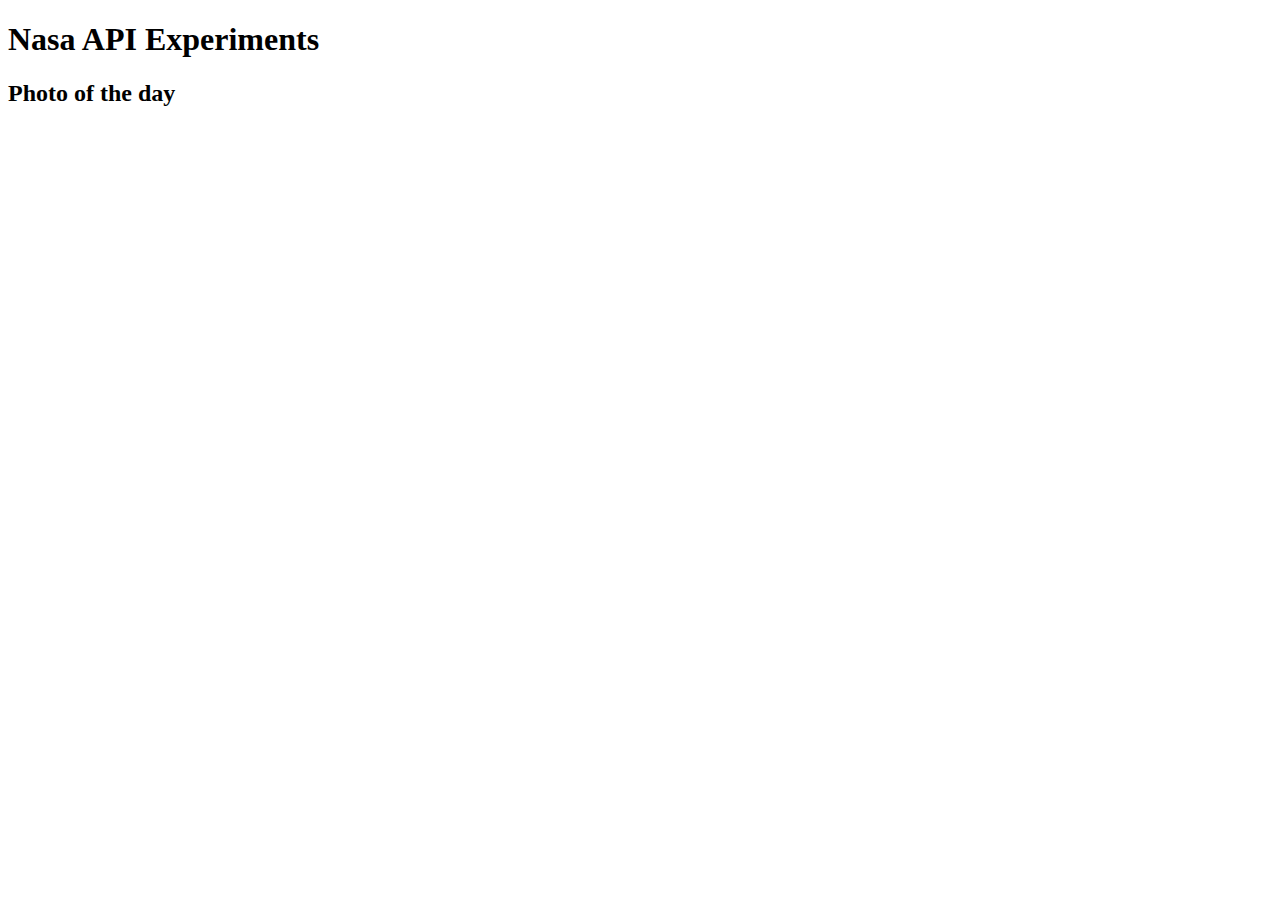
==== project2/index.html @ 763afe5c "Day 3 - started a project that works with the Nasa API" ====
<!DOCTYPE html>
<html lang="en">
<head>
    <meta charset="UTF-8">
    <meta http-equiv="X-UA-Compatible" content="IE=edge">
    <meta name="viewport" content="width=device-width, initial-scale=1.0">
    <title>Document</title>
    <link rel="stylesheet" href="./styles.css">
</head>
<body>
    <main>
        <h1>Nasa API Experiments</h1>
        <div class="card">
            <h2>Photo of the day</h2>
            <!-- <img src="" alt="" id="photoOfDay"> -->
            <div id="container-photoDay">

            </div>
        </div>
    </main>
    <script src="./script.js"></script>
</body>
</html>
---- project2/styles.css ----
img {
    max-width: 100%;
}
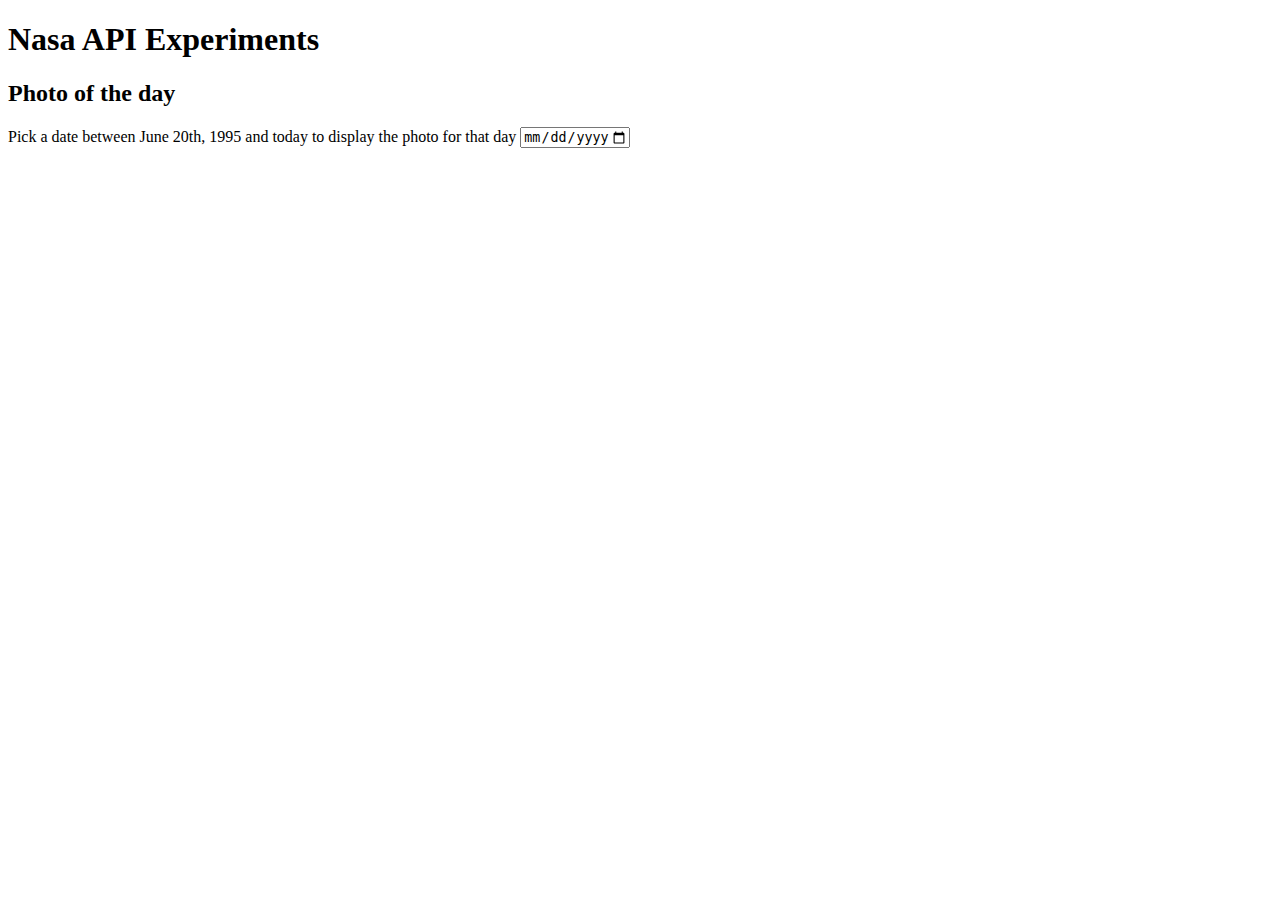
==== commit 903dc784: "Day 3: Added date picker and started working on a random date function" ====
--- a/project2/index.html
+++ b/project2/index.html
@@ -13,6 +13,8 @@
         <div class="card">
             <h2>Photo of the day</h2>
             <!-- <img src="" alt="" id="photoOfDay"> -->
+            <label for="photoDay">Pick a date between June 20th, 1995 and today to display the photo for that day</label>
+            <input type="date" name="photoDay" id="photoDay" min="1995-06-20">
             <div id="container-photoDay">
 
             </div>
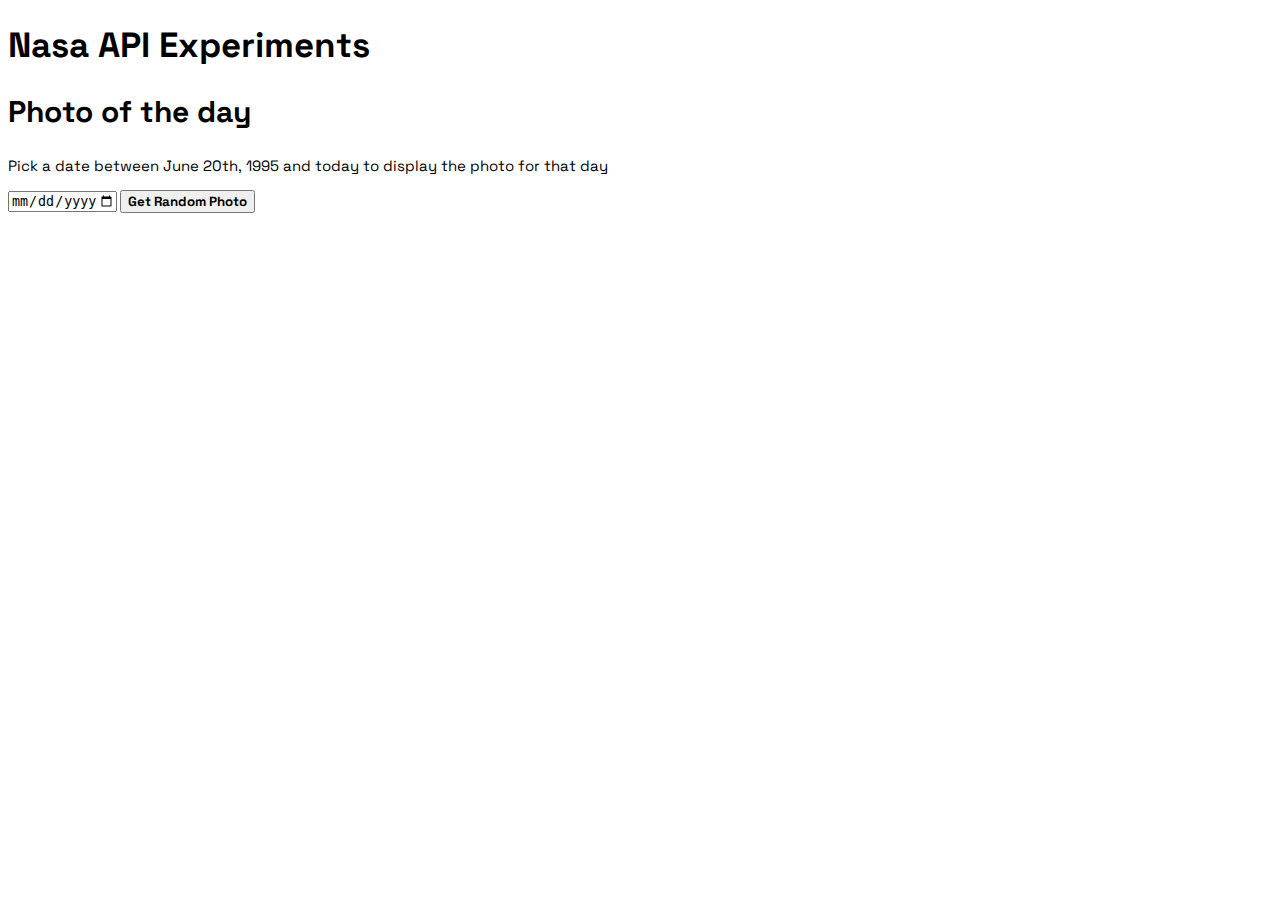
==== commit 4eb8aa95: "Fixed the random function and added some light styling. Still need to add some error handling" ====
--- a/project2/index.html
+++ b/project2/index.html
@@ -12,9 +12,13 @@
         <h1>Nasa API Experiments</h1>
         <div class="card">
             <h2>Photo of the day</h2>
-            <!-- <img src="" alt="" id="photoOfDay"> -->
-            <label for="photoDay">Pick a date between June 20th, 1995 and today to display the photo for that day</label>
-            <input type="date" name="photoDay" id="photoDay" min="1995-06-20">
+            <!-- 03/12/2012 -->
+            <div class="container-btns">
+                <label for="photoDay"><p>Pick a date between June 20th, 1995 and today to display the photo for that day</p></label>
+                <input type="date" name="photoDay" id="photoDay" min="1995-06-20">
+                <button id="btn-randomPhoto">Get Random Photo</button>
+            </div>
+
             <div id="container-photoDay">
 
             </div>
--- a/project2/styles.css
+++ b/project2/styles.css
@@ -1,3 +1,25 @@
+@import url('https://fonts.googleapis.com/css2?family=Space+Grotesk:wght@300;700&display=swap');
+html {
+    font-size: 10px;
+    font-family: 'Space Grotesk', Helvetica, sans-serif;
+}
+button {
+    font-family: 'Space Grotesk', Helvetica, sans-serif;
+    font-weight: bold;
+}
 img {
     max-width: 100%;
-}+}
+h1 {
+    font-size: 3.5rem;
+}
+h2 {
+    font-size: 3rem;
+}
+h3 {
+    font-size: 2rem;
+}
+
+p {
+    font-size: 1.5rem;
+}
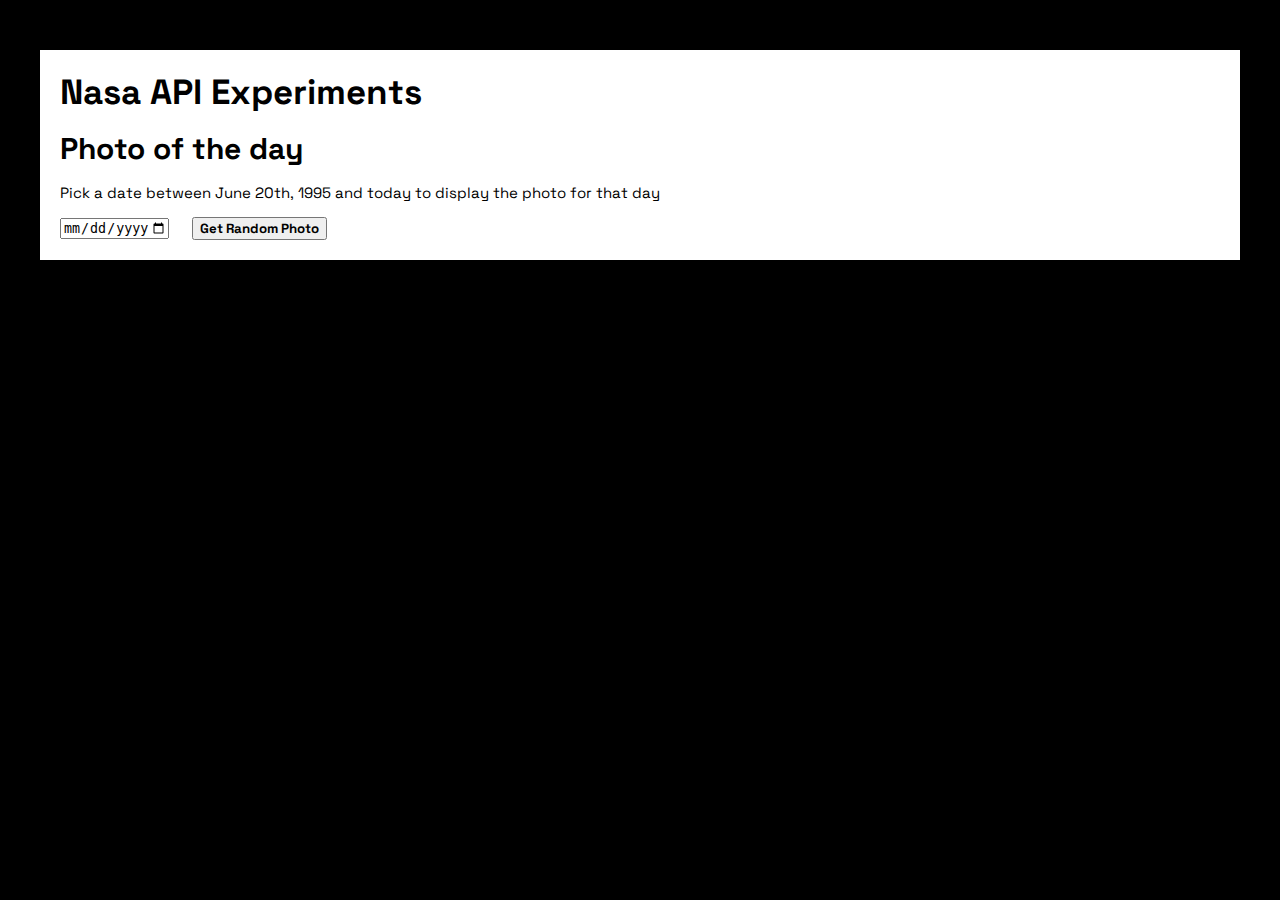
==== commit f01a1f7d: "Day 6: light error handling, updated some styles, and added more comments to my JS" ====
--- a/project2/index.html
+++ b/project2/index.html
@@ -1,5 +1,6 @@
 <!DOCTYPE html>
 <html lang="en">
+
 <head>
     <meta charset="UTF-8">
     <meta http-equiv="X-UA-Compatible" content="IE=edge">
@@ -7,23 +8,24 @@
     <title>Document</title>
     <link rel="stylesheet" href="./styles.css">
 </head>
+
 <body>
     <main>
-        <h1>Nasa API Experiments</h1>
-        <div class="card">
+        <div class="container">
+            <h1>Nasa API Experiments</h1>
             <h2>Photo of the day</h2>
             <!-- 03/12/2012 -->
-            <div class="container-btns">
-                <label for="photoDay"><p>Pick a date between June 20th, 1995 and today to display the photo for that day</p></label>
+            <menu class="container-btns">
+                <label for="photoDay">
+                    <p>Pick a date between June 20th, 1995 and today to display the photo for that day</p>
+                </label>
                 <input type="date" name="photoDay" id="photoDay" min="1995-06-20">
                 <button id="btn-randomPhoto">Get Random Photo</button>
-            </div>
-
-            <div id="container-photoDay">
-
-            </div>
+            </menu>
         </div>
+        <div id="container-photoDay"></div>
     </main>
     <script src="./script.js"></script>
 </body>
+
 </html>--- a/project2/styles.css
+++ b/project2/styles.css
@@ -2,19 +2,36 @@
 html {
     font-size: 10px;
     font-family: 'Space Grotesk', Helvetica, sans-serif;
+    background-color: black;
+}
+body {
+    margin: 0;
+}
+main {
+    max-width: 100%;
+    width: 1200px;
+    margin: 50px auto;
+    background-color: white;
 }
 button {
     font-family: 'Space Grotesk', Helvetica, sans-serif;
     font-weight: bold;
+    margin-left: 2rem;
 }
 img {
     max-width: 100%;
+    vertical-align: middle; /*gets rid of space under image - this is what I get for not using a reset */
+}
+h1, h2, h3, h4, h5, h6, p {
+    margin-top: 0;
 }
 h1 {
     font-size: 3.5rem;
+    margin-bottom: 1.5rem;
 }
 h2 {
     font-size: 3rem;
+    margin-bottom: 1.5rem;
 }
 h3 {
     font-size: 2rem;
@@ -23,3 +40,13 @@
 p {
     font-size: 1.5rem;
 }
+.txt-danger {
+    color: rgb(179, 8, 8);
+}
+.container {
+    padding: 20px;
+}
+menu.container-btns {
+    margin: 0;
+    padding: 0;
+}